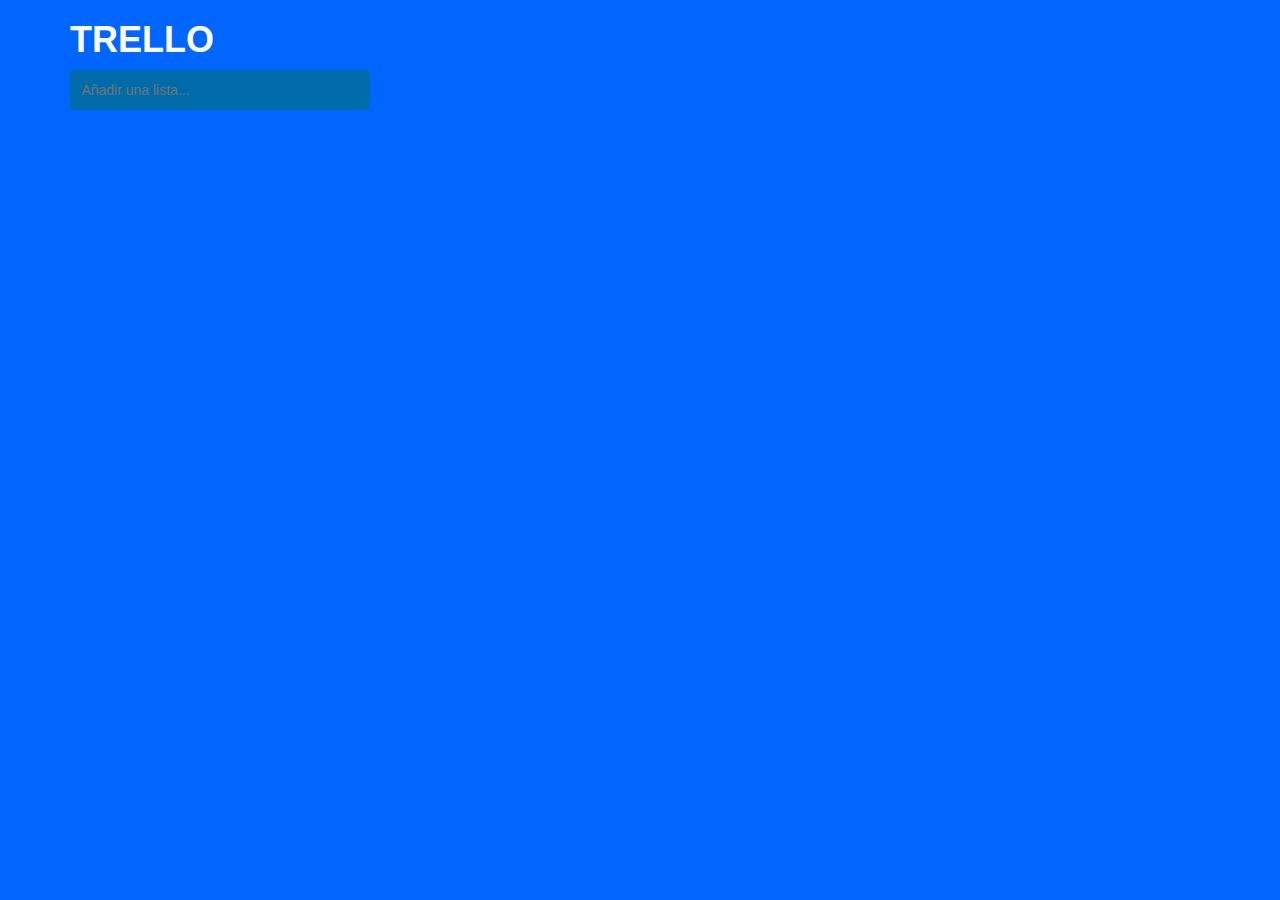
==== Trello/index.html @ 9cfd9607 "Trello" ====
<!DOCTYPE html>
<html lang="en">
	<head>
		<meta charset="UTF-8">
		<meta name="viewport" content="width=device-width, initial-scale=1.0, user-scalable=yes">
		<title>Trello</title>
		<!-- <link rel="stylesheet" href="css/bootstrap.min.css"> -->
		<link rel="stylesheet" href="https://maxcdn.bootstrapcdn.com/bootstrap/3.3.6/css/bootstrap.min.css">
		<link rel="stylesheet" href="https://maxcdn.bootstrapcdn.com/font-awesome/4.6.1/css/font-awesome.min.css">
		<link rel="stylesheet" href="css/main.css">
	</head>
	<body>
		<header>
			<div class="container">
		  		<div class="row">
					<div class="col-xs-12 col-md-12">
						<h1>TRELLO</h1>
					</div>
				</div>
			</div>
		</header>
		<section>
			<div class="container">
		  		<div class="row">
					<div class="col-xs-12 col-md-12">
						<!-- Crear Lista (derecha) que actua como boton-->
						<div id="crearLista" onmousedown="crearLista(this)">
							<input id="crearLista" class="cajaTextoAzul" type="text" placeholder="Añadir una lista..." >
						</div>
						<!-- Crear tarjeta (abajo) que actua como boton-->
						<div id="crearTarjeta"> 
						</div>
					</div>
				</div>
			</div>
		</section>
		<!--JAVASCRPIT-->
		<script src="js/main.js"></script>
	</body>
</html>
---- Trello/css/main.css ----
body{
	background-color: #0066FF;
	width: 100%;
	height: 100%;
}

h1{
	color: #fff;
	font-weight: bold;
}
.cajaTextoAzul{
	width: 300px;
	height: 40px;
	padding-left: 1%;
	text-align: left;
	background-color: #006BA9;
	border-radius: 4px;
	border-style: none;
	cursor: pointer;
}

.cajaTextoAzul:hover{
	background-color: #144A6A;
}

#fondo{
	width: 20%;
	height: 30%;
	padding: 3px;
	border-radius: 4px;
	background-color: #E2E4E6;
	display: block;
}

#botonVerde{
	width: 30%;
	height: 35%;
	display: block;
	cursor: pointer;
    color: white;
    background-color: #5DB449;
    margin-top: 5%;
    display: block;
}

span{
	margin: 3% 3%;
	font-size: 1.9em;
}
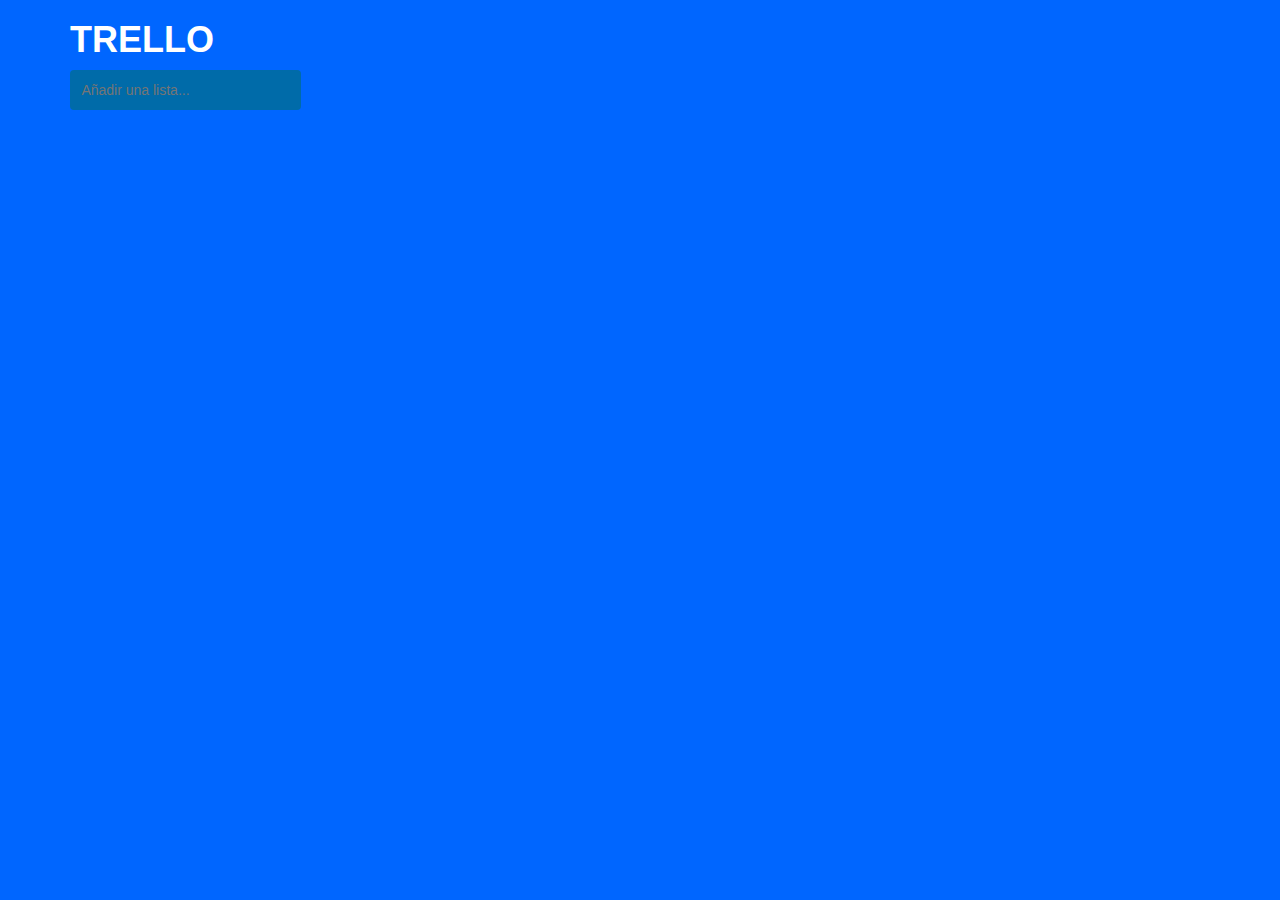
==== commit 03d31885: "Trello sin terminar, pero ya casi jeje" ====
--- a/Trello/index.html
+++ b/Trello/index.html
@@ -4,7 +4,8 @@
 		<meta charset="UTF-8">
 		<meta name="viewport" content="width=device-width, initial-scale=1.0, user-scalable=yes">
 		<title>Trello</title>
-		<!-- <link rel="stylesheet" href="css/bootstrap.min.css"> -->
+		<!-- <link rel="stylesheet" href="css/bootstrap.min.css">
+		<link rel="stylesheet" href="css/font-awesome.css"> -->
 		<link rel="stylesheet" href="https://maxcdn.bootstrapcdn.com/bootstrap/3.3.6/css/bootstrap.min.css">
 		<link rel="stylesheet" href="https://maxcdn.bootstrapcdn.com/font-awesome/4.6.1/css/font-awesome.min.css">
 		<link rel="stylesheet" href="css/main.css">
@@ -22,9 +23,9 @@
 		<section>
 			<div class="container">
 		  		<div class="row">
-					<div class="col-xs-12 col-md-12">
+					<div class="col-md-12">
 						<!-- Crear Lista (derecha) que actua como boton-->
-						<div id="crearLista" onmousedown="crearLista(this)">
+						<div id="contenedorDiv">
 							<input id="crearLista" class="cajaTextoAzul" type="text" placeholder="Añadir una lista..." >
 						</div>
 						<!-- Crear tarjeta (abajo) que actua como boton-->
--- a/Trello/css/main.css
+++ b/Trello/css/main.css
@@ -9,7 +9,7 @@
 	font-weight: bold;
 }
 .cajaTextoAzul{
-	width: 300px;
+	width: 231px;
 	height: 40px;
 	padding-left: 1%;
 	text-align: left;
@@ -23,27 +23,40 @@
 	background-color: #144A6A;
 }
 
-#fondo{
+.fondo{
 	width: 20%;
 	height: 30%;
 	padding: 3px;
+	margin-top: 1%;
 	border-radius: 4px;
 	background-color: #E2E4E6;
 	display: block;
 }
 
-#botonVerde{
-	width: 30%;
-	height: 35%;
+.btn{
+	width: 50%;
+	height: 70%;
 	display: block;
 	cursor: pointer;
     color: white;
     background-color: #5DB449;
-    margin-top: 5%;
-    display: block;
+    margin-top: 3%;
+	display: inline;
 }
 
 span{
 	margin: 3% 3%;
 	font-size: 1.9em;
+}
+
+
+
+
+.fa{
+	font-size: 1.7em;
+}
+
+.enlaceDentroDivTarjeta{
+	color: #999999;
+
 }